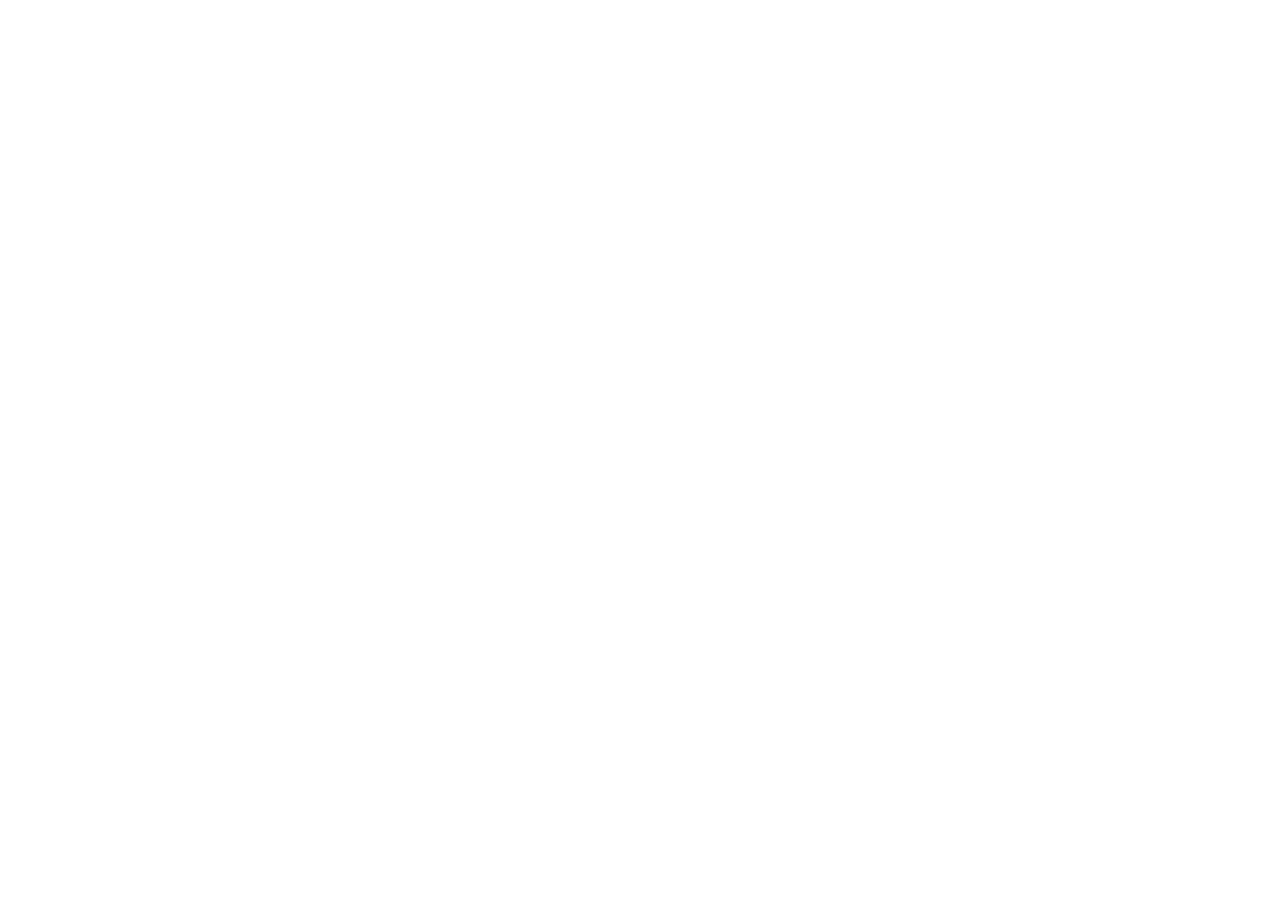
==== index.html @ c36316bc "과제 시작, 기본 HTML / JS 작성" ====
<!DOCTYPE html>
<html lang="en">
<head>
    <meta charset="UTF-8">
    <meta name="viewport" content="width=device-width, initial-scale=1.0">
    <title>Document</title>
</head>
<body>
    
    <script src="main.js"></script>
</body>
</html>
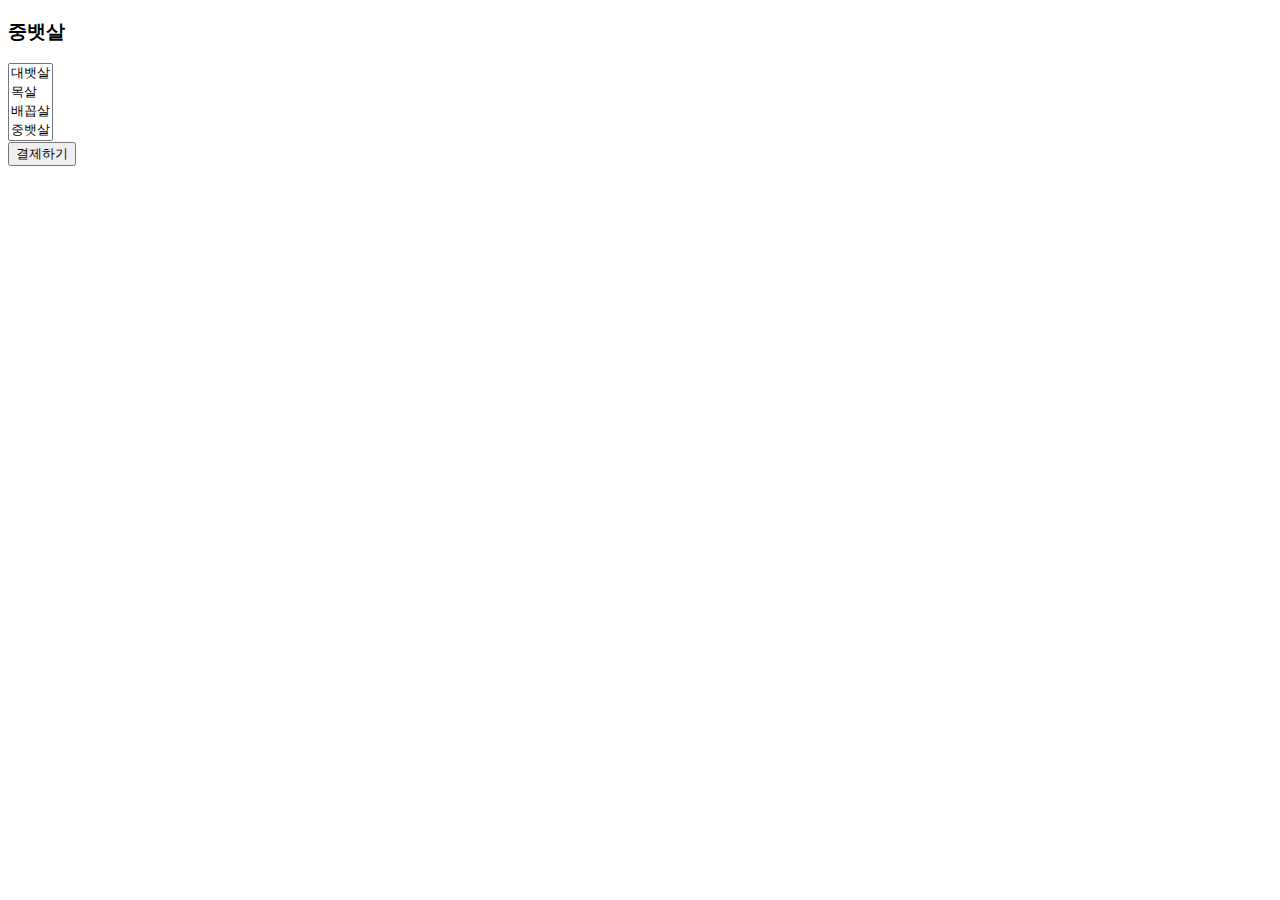
==== commit 44ec892e: "select 요소 추가, multiple 속성 추가" ====
--- a/index.html
+++ b/index.html
@@ -6,7 +6,17 @@
     <title>Document</title>
 </head>
 <body>
-    
+    <h3>중뱃살</h3>
+    <form>
+        <select id="prodList" multiple>
+            <option id="product">대뱃살</option>
+            <option id="product">목살</option>
+            <option id="product">배꼽살</option>
+            <option id="product">중뱃살</option>
+        </select> 
+        </br>
+        <button id="submit">결제하기</button>
+    </form>
     <script src="main.js"></script>
 </body>
 </html>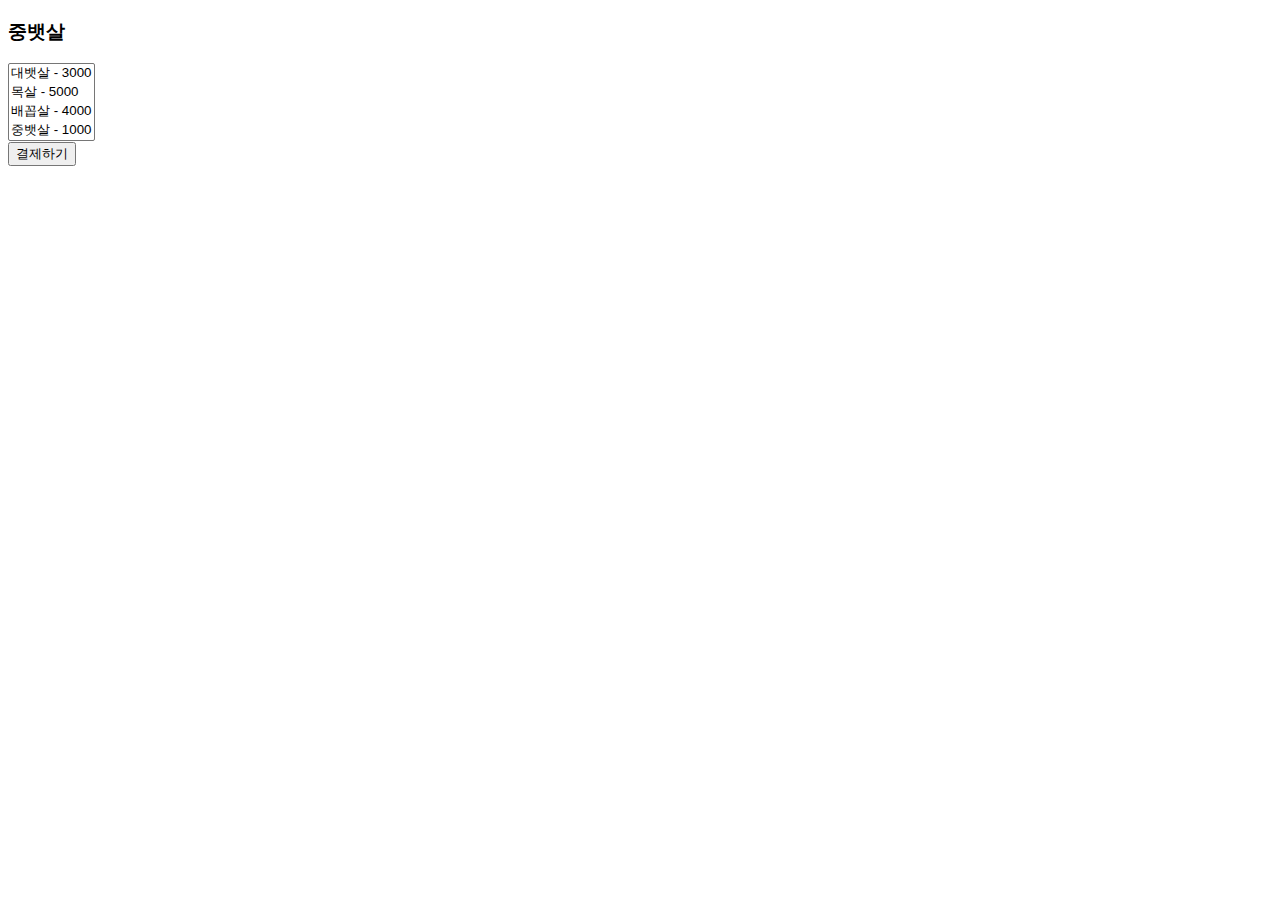
==== commit fa9548ee: "Html에 작성된 내용을 index.html을 통해 작성되도록 변경" ====
--- a/index.html
+++ b/index.html
@@ -4,19 +4,17 @@
     <meta charset="UTF-8">
     <meta name="viewport" content="width=device-width, initial-scale=1.0">
     <title>Document</title>
+    <link rel="stylesheet" href="style.css">
 </head>
 <body>
     <h3>중뱃살</h3>
     <form>
-        <select id="prodList" multiple>
-            <option id="product">대뱃살</option>
-            <option id="product">목살</option>
-            <option id="product">배꼽살</option>
-            <option id="product">중뱃살</option>
-        </select> 
+        <select id="prodList" multiple></select> 
         </br>
         <button id="submit">결제하기</button>
     </form>
+    <!-- 이 밑으로 결과물을 JS로 출력할 예정 -->
+    <div></div>
     <script src="main.js"></script>
 </body>
 </html>--- a/style.css
+++ b/style.css
@@ -0,0 +1,9 @@
+#product:checked {
+    background-color: #335ff0;
+    color: white;
+}
+
+#product:focus option:checked {
+    background-color: #335ff0;
+    color: white;
+}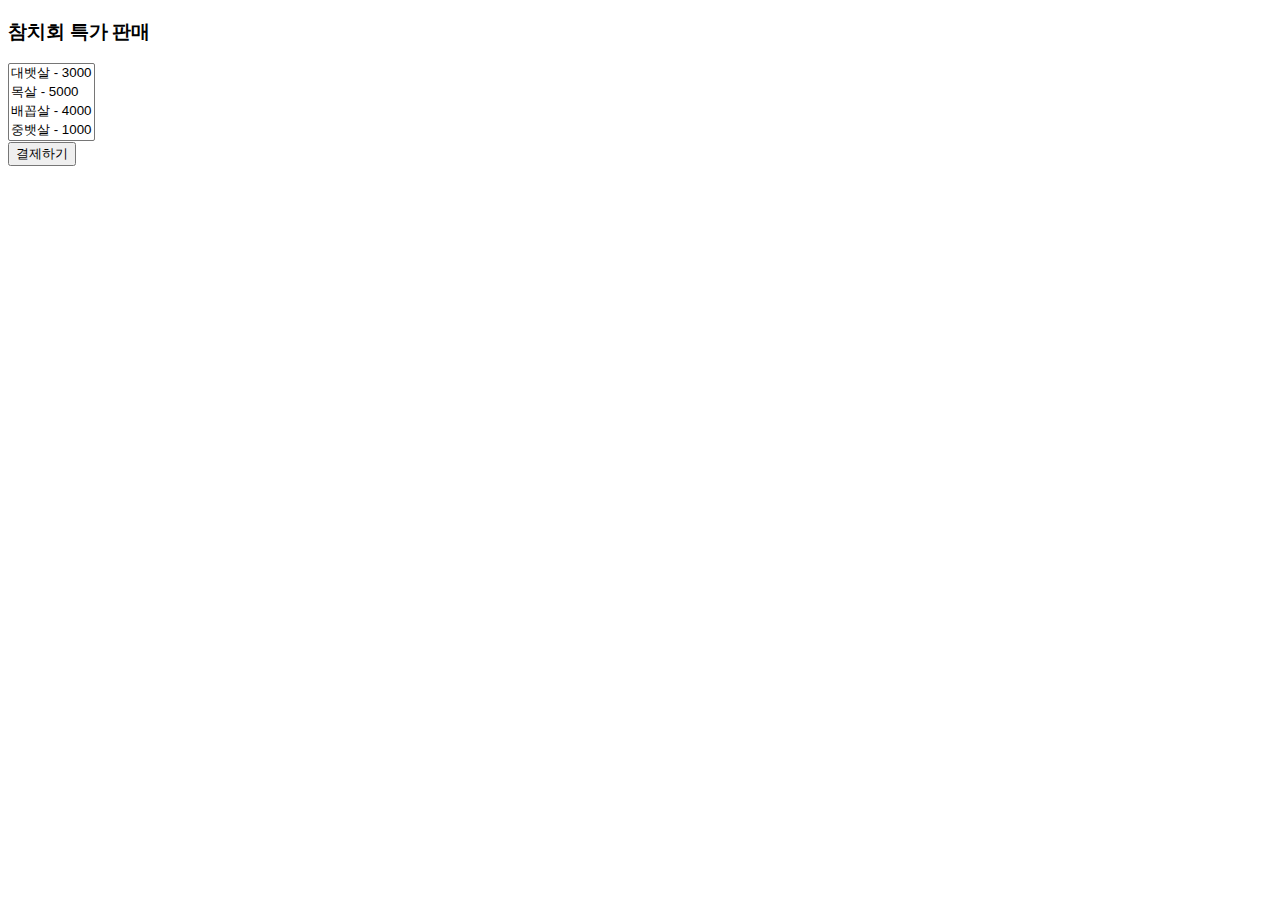
==== commit 31b8a66d: "선택된 항목 리스트 및 총 가격 출력하는 코드 작성" ====
--- a/index.html
+++ b/index.html
@@ -7,14 +7,13 @@
     <link rel="stylesheet" href="style.css">
 </head>
 <body>
-    <h3>중뱃살</h3>
+    <h3>참치회 특가 판매</h3>
     <form>
         <select id="prodList" multiple></select> 
-        </br>
-        <button id="submit">결제하기</button>
     </form>
     <!-- 이 밑으로 결과물을 JS로 출력할 예정 -->
-    <div></div>
+    <div id="result"></div>
+    <button id="submit">결제하기</button>
     <script src="main.js"></script>
 </body>
 </html>--- a/style.css
+++ b/style.css
@@ -1,9 +1,9 @@
-#product:checked {
+.product:checked {
     background-color: #335ff0;
     color: white;
 }
 
-#product:focus option:checked {
+.product:focus option:checked {
     background-color: #335ff0;
     color: white;
 }